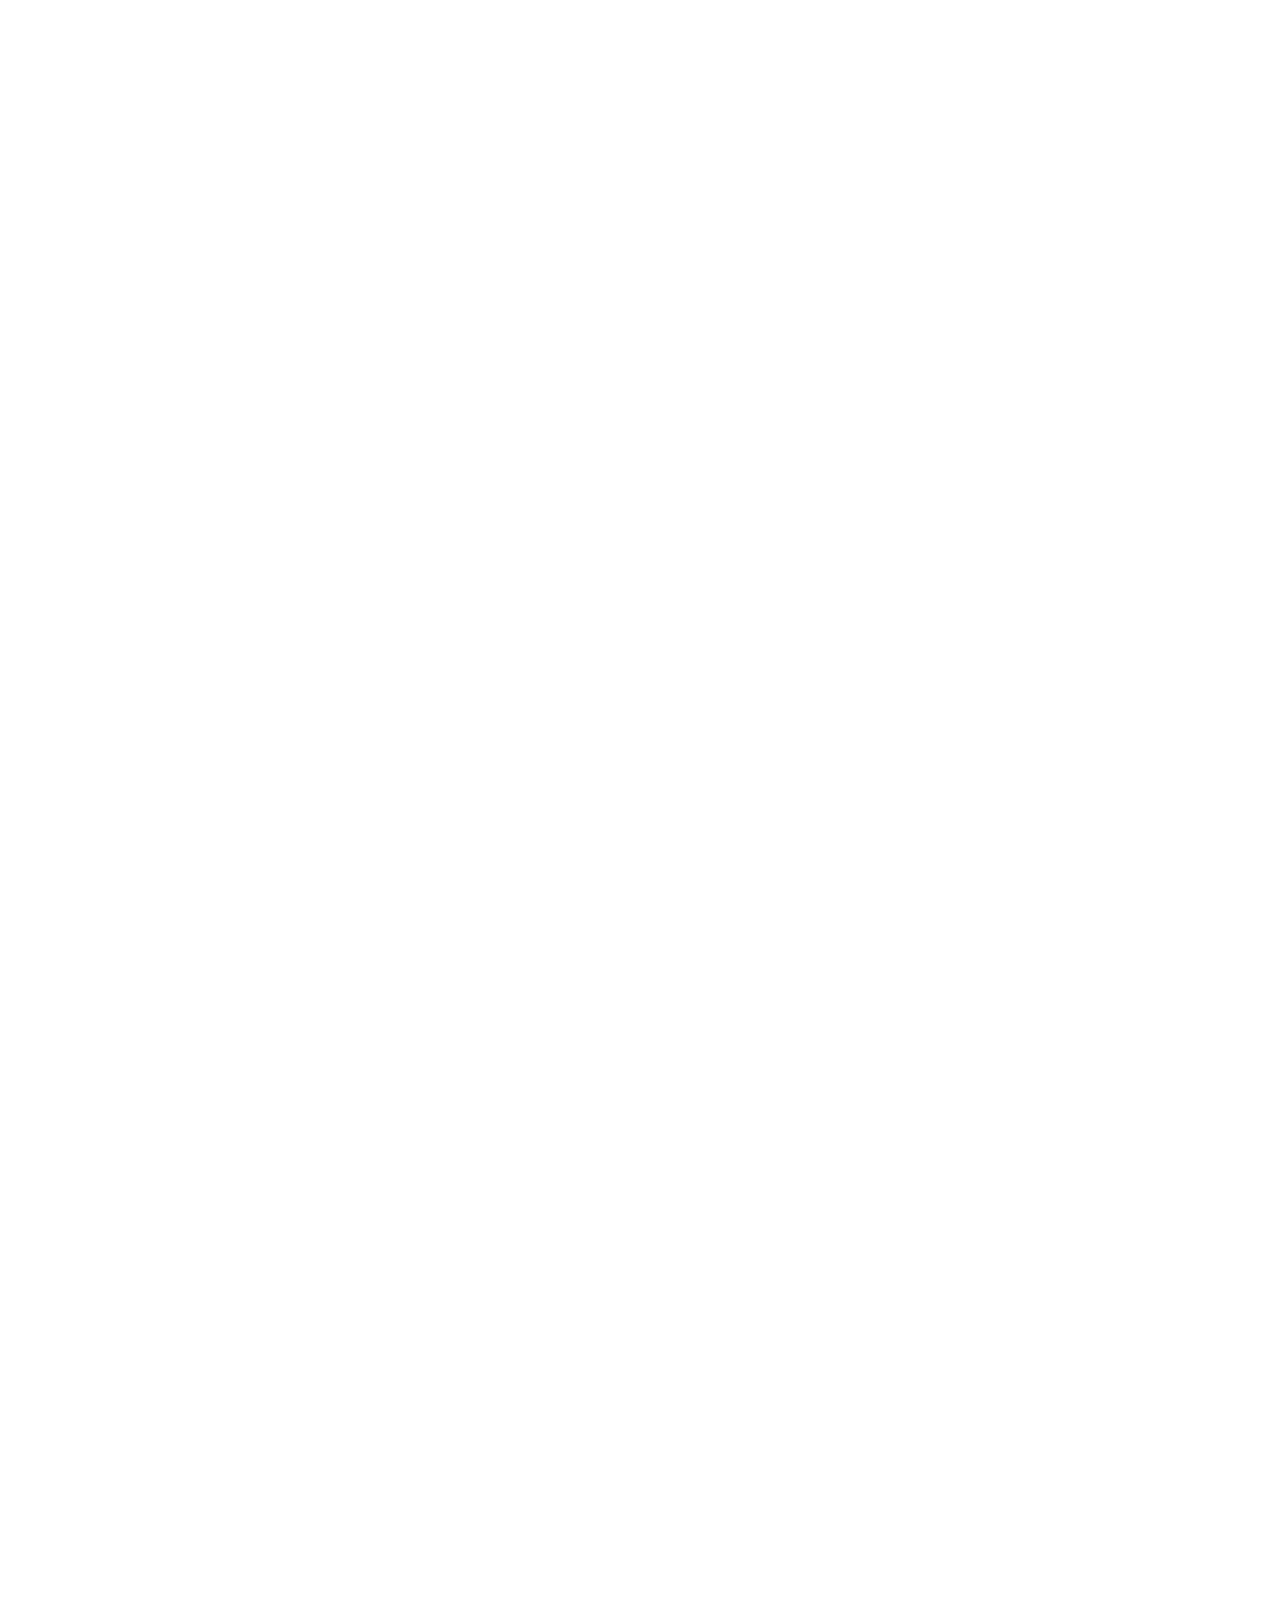
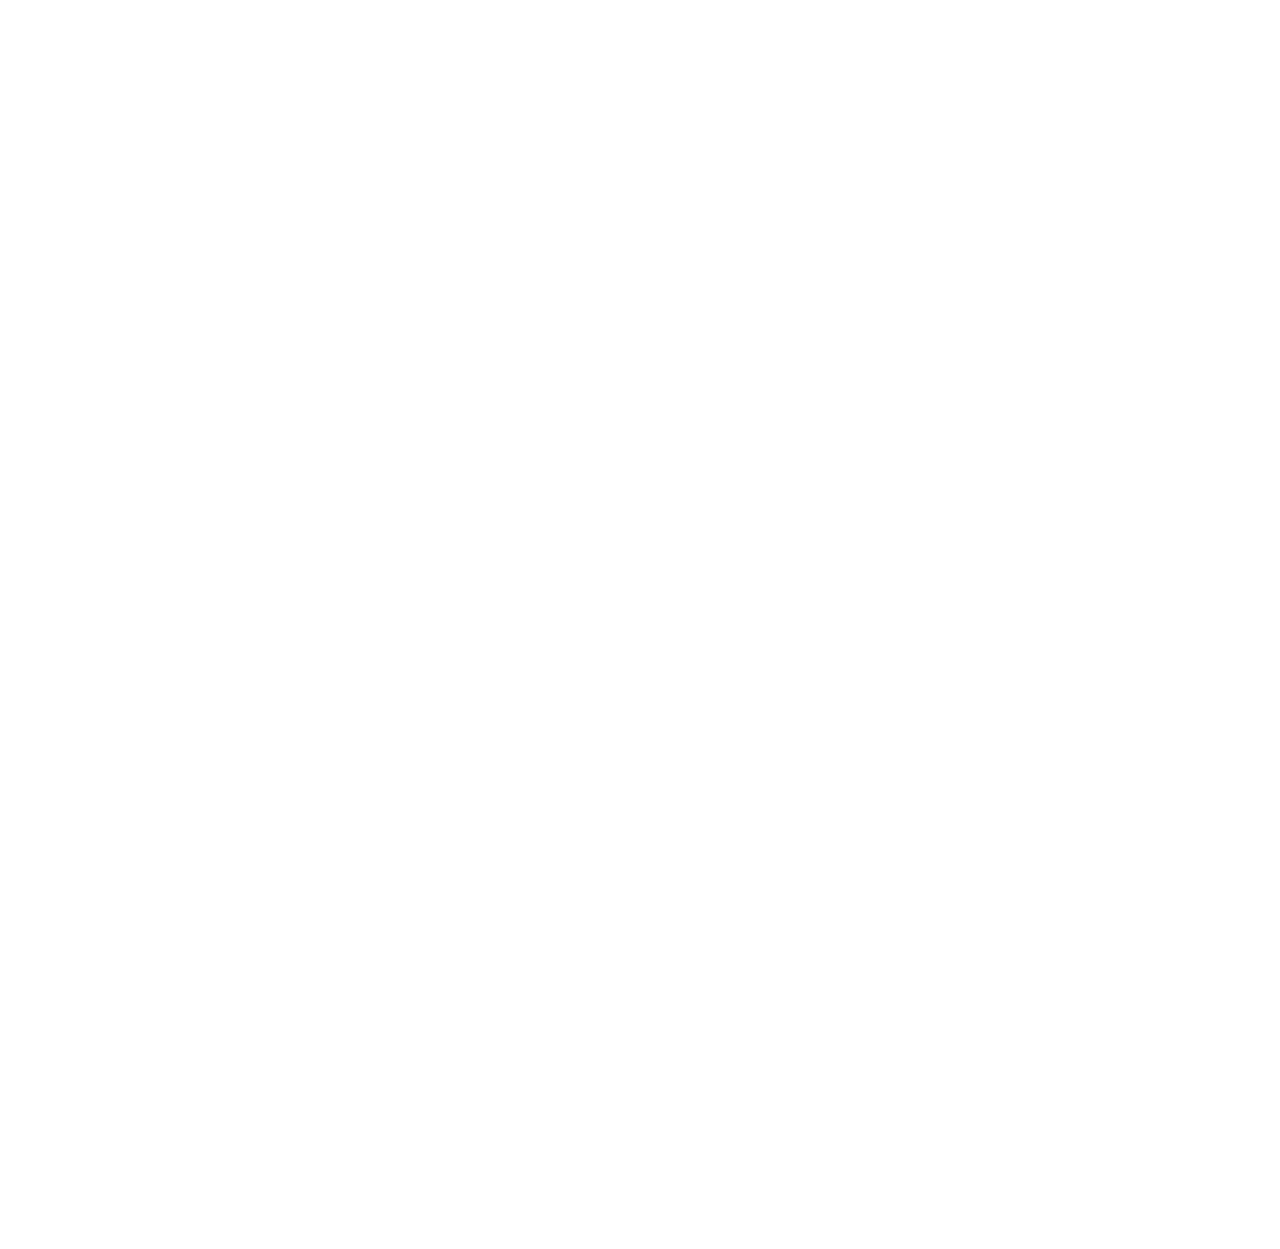
==== index.html @ 793ae1b0 "Blog update at 2015-06-14 16:19:20" ====
<!DOCTYPE HTML>
<!--
	CreatorX - a photography theme by Phantomus
	phantomus.com | @phantomus_host
-->
<html>
	<head>
		<meta charset="utf-8" />
		<meta http-equiv="X-UA-Compatible" content="IE=edge" />

		<title>ben ouyang photography</title>
		<meta name="description" content="" />

		<meta name="HandheldFriendly" content="True" />
		<meta name="viewport" content="width=device-width, initial-scale=1.0" />

		<link rel="shortcut icon" href="/favicon.ico">
		
		<!--[if lte IE 8]><script src="/assets/css/ie/html5shiv.js?v=308600d7fb"></script><![endif]-->
		<script src="/assets/js/jquery.min.js?v=308600d7fb"></script>
		<script src="/assets/js/jquery.mmenu.min.all.js?v=308600d7fb"></script>
		<script src="/assets/js/skel.min.js?v=308600d7fb"></script>
		<script src="/assets/js/init.js?v=308600d7fb"></script>
		<script src="/assets/js/jquery.js?v=308600d7fb" type="text/javascript"></script>
		<noscript>
			<link rel="stylesheet" href="/assets/css/skel.css?v=308600d7fb" />
			<link rel="stylesheet" href="/assets/css/style.css?v=308600d7fb" />
			<link rel="stylesheet" href="/assets/css/style-wide.css?v=308600d7fb" />
			<link rel="stylesheet" href="/assets/css/style-normal.css?v=308600d7fb" />
		</noscript>
		<!--[if lte IE 8]><link rel="stylesheet" href="/assets/css/ie/v8.css?v=308600d7fb" /><![endif]-->
		
		<link rel="canonical" href="http://localhost:2368/" />
    
    <meta property="og:site_name" content="ben ouyang photography" />
    <meta property="og:type" content="website" />
    <meta property="og:title" content="ben ouyang photography" />
    <meta property="og:url" content="http://localhost:2368/" />
    
    <meta name="twitter:card" content="summary" />
    <meta name="twitter:title" content="ben ouyang photography" />
    <meta name="twitter:url" content="http://localhost:2368/" />
    
    <script type="application/ld+json">
{
    "@context": "http://schema.org",
    "@type": "Website",
    "publisher": "ben ouyang photography",
    "url": "http://localhost:2368/"
}
    </script>

    <meta name="generator" content="Ghost 0.6" />
    <link rel="alternate" type="application/rss+xml" title="ben ouyang photography" href="http://localhost:2368/rss/" />
		<script>
    
    
			var disqusShortName = null;
			var gAccount = null; 
			if (gAccount) {
				var _gaq =[["_setAccount",gAccount],["_trackPageview"]];
				(function(d,t){var g=d.createElement(t),s=d.getElementsByTagName(t)[0];g.async=1;
				g.src=("https:"==location.protocol?"//ssl":"//www")+".google-analytics.com/ga.js";
				s.parentNode.insertBefore(g,s)}(document,"script"));
			}
		</script>
		
		<!-- progress bar code -->
		<script src="/assets/js/modernizr.js?v=308600d7fb" type="text/javascript"></script>
		<script>	
		$(document).ready(function() {
			var progressbar = $('#progressbar'),
				max = progressbar.attr('max'),
				time = (1000/max)*5,    
				value = progressbar.val();
 
			var loading = function() {
				value += 1;
				addValue = progressbar.val(value);
		 
				$('.progress-value').html(value + '%');
 
				if (value == max) {
					clearInterval(animate);                    
				}
			};
 
			var animate = setInterval(function() {
				loading();
			}, time);
		})
		</script>
		<!-- end progress bar code -->
	</head>
	<body>
	
		
<!-- Header -->
<header id="header">
	<h1 id="logo">ben ouyang photography</h1>

	<nav id="nav">
		<ul>
			<li><a href="/">Home</a></li>
<li><a href="/landscape/">Landscape</a></li>
<li><a href="/portrait/">Portrait</a></li>
<li><a href="/wedding/">Wedding</a></li>
<li><a href="/about/">About</a></li>
<li><a href="/contact/">Contact</a></li>		</ul>
	</nav>
	
	<nav id="nav-mobile">
		<a href="#mobile-menu" class="icon fa-bars"><span class="label">Menu</span></a>
	</nav>
		<nav id="mobile-menu">
			<ul>
				<li><a href="/">Home</a></li>
<li><a href="/landscape/">Landscape</a></li>
<li><a href="/portrait/">Portrait</a></li>
<li><a href="/wedding/">Wedding</a></li>
<li><a href="/about/">About</a></li>
<li><a href="/contact/">Contact</a></li>			</ul>
		</nav>
	</nav>
</header>

<section class="home-image main2 home-style fullscreen" style="background-image:url('/content/images/2015/06/IMG_4583.jpg')" data-url="/landscape/">
	<div class="content container small">
		<header>
			<h2>landscape</h2>
		</header>
	</div>
</section>
<section class="home-image main2 home-style fullscreen" style="background-image:url('/content/images/2015/06/150106-Shan-2.jpg')" data-url="/portrait/">
	<div class="content container small">
		<header>
			<h2>portrait</h2>
		</header>
	</div>
</section>
<section class="home-image main2 home-style fullscreen" style="background-image:url('/content/images/2015/06/IMG_6187.jpg')" data-url="/wedding/">
	<div class="content container small">
		<header>
			<h2>wedding</h2>
		</header>
	</div>
</section>

<footer id="footer">
	<!-- Icons -->


	<!-- Menu -->
	<ul class="menu">
		<li></li>
<li>&copy; <a href="http://localhost:2368">ben ouyang photography</a></li>
<li>Design: <a href="http://phantomus.com">Phantomus.com</a></li>	</ul>

</footer>
		
		<script src="/public/jquery.js?v=308600d7fb"></script>

		<script type="text/javascript" src="/assets/js/jquery.fitvids.js?v=308600d7fb"></script>
		
	</body>
</html>
---- assets/css/skel.css ----
/* Resets (http://meyerweb.com/eric/tools/css/reset/ | v2.0 | 20110126 | License: none (public domain)) */

	html,body,div,span,applet,object,iframe,h1,h2,h3,h4,h5,h6,p,blockquote,pre,a,abbr,acronym,address,big,cite,code,del,dfn,em,img,ins,kbd,q,s,samp,small,strike,strong,sub,sup,tt,var,b,u,i,center,dl,dt,dd,ol,ul,li,fieldset,form,label,legend,table,caption,tbody,tfoot,thead,tr,th,td,article,aside,canvas,details,embed,figure,figcaption,footer,header,hgroup,menu,nav,output,ruby,section,summary,time,mark,audio,video{margin:0;padding:0;border:0;font-size:100%;font:inherit;vertical-align:baseline;}article,aside,details,figcaption,figure,footer,header,hgroup,menu,nav,section{display:block;}body{line-height:1;}ol,ul{list-style:none;}blockquote,q{quotes:none;}blockquote:before,blockquote:after,q:before,q:after{content:'';content:none;}table{border-collapse:collapse;border-spacing:0;}body{-webkit-text-size-adjust:none}

/* Box Model */

	*, *:before, *:after {
		-moz-box-sizing: border-box;
		-webkit-box-sizing: border-box;
		box-sizing: border-box;
	}

/* Container */

	body {
		/* min-width: (containers) */
		min-width: 1200px;
	}

	.container {
		margin-left: auto;
		margin-right: auto;
		
		/* width: (containers) */
		width: 1200px;
	}

	/* Modifiers */
	
		.container.small {
			/* width: (containers) * 0.75; */
			width: 900px;
		}

		.container.large {
			width: 100%;

			/* max-width: (containers) * 1.25; */
			max-width: 1500px;

			/* min-width: (containers); */
			min-width: 1200px;
		}

/* Grid */

	.\31 2u { width: 100% }
	.\31 1u { width: 91.6666666667% }
	.\31 0u { width: 83.3333333333% }
	.\39 u { width: 75% }
	.\38 u { width: 66.6666666667% }
	.\37 u { width: 58.3333333333% }
	.\36 u { width: 50% }
	.\35 u { width: 41.6666666667% }
	.\34 u { width: 33.3333333333% }
	.\33 u { width: 25% }
	.\32 u { width: 16.6666666667% }
	.\31 u { width: 8.3333333333% }
	.\-11u { margin-left: 91.6666666667% }
	.\-10u { margin-left: 83.3333333333% }
	.\-9u { margin-left: 75% }
	.\-8u { margin-left: 66.6666666667% }
	.\-7u { margin-left: 58.3333333333% }
	.\-6u { margin-left: 50% }
	.\-5u { margin-left: 41.6666666667% }
	.\-4u { margin-left: 33.3333333333% }
	.\-3u { margin-left: 25% }
	.\-2u { margin-left: 16.6666666667% }
	.\-1u { margin-left: 8.3333333333% }

	/* Rows */

		.row > * {
			float: left;
		}

		.row:after {
			content: '';
			display: block;
			clear: both;
			height: 0;
		}

		.row:first-child > * {
			padding-top: 0 !important;
		}

		.row.uniform > * > :first-child {
			margin-top: 0;
		}

		.row.uniform > * > :last-child {
			margin-bottom: 0;
		}

		/* Normal */

			.row > * {
				/* padding-left: (gutters) */
				padding-left: 40px;
			}

			.row + .row > * {
				/* padding: (gutters) 0 0 (gutters) */
				padding: 40px 0 0 40px;
			}

			.row {
				/* margin-left: -(gutters) */
				margin-left: -40px;
			}

			.row + .row.uniform > * {
				/* padding: (gutters.vertical) 0 0 (gutters.vertical) */
				padding: 40px 0 0 40px;
			}

		/* Flush */

			.row.flush > * {
				padding-left: 0;
			}

			.row + .row.flush > * {
				padding: 0;
			}

			.row.flush {
				margin-left: 0;
			}

			.row + .row.uniform.flush > * {
				padding: 0;
			}

		/* Quarter */

			.row.quarter > * {
				/* padding-left: (gutters * 0.25) */
				padding-left: 10px;
			}

			.row + .row.quarter > * {
				/* padding: (gutters * 0.25) 0 0 (gutters * 0.25) */
				padding: 10px 0 0 10px;
			}

			.row.quarter {
				/* margin-left: -(gutters * 0.25) */
				margin-left: -10px;
			}

			.row + .row.uniform.quarter > * {
				/* padding: (gutters.vertical * 0.25) 0 0 (gutters.vertical * 0.25) */
				padding: 10px 0 0 10px;
			}

		/* Half */

			.row.half > * {
				/* padding-left: (gutters * 0.5) */
				padding-left: 20px;
			}

			.row + .row.half > * {
				/* padding: (gutters * 0.5) 0 0 (gutters * 0.5) */
				padding: 20px 0 0 20px;
			}

			.row.half {
				/* margin-left: -(gutters * 0.5) */
				margin-left: -20px;
			}

			.row + .row.uniform.half > * {
				/* padding: (gutters.vertical * 0.5) 0 0 (gutters.vertical * 0.5) */
				padding: 20px 0 0 20px;
			}

		/* One and (a) Half */

			.row.oneandhalf > * {
				/* padding-left: (gutters * 1.5) */
				padding-left: 60px;
			}

			.row + .row.oneandhalf > * {
				/* padding: (gutters * 1.5) 0 0 (gutters * 1.5) */
				padding: 60px 0 0 60px;
			}

			.row.oneandhalf {
				/* margin-left: -(gutters * 1.5) */
				margin-left: -60px;
			}

			.row + .row.uniform.oneandhalf > * {
				/* padding: (gutters.vertical * 1.5) 0 0 (gutters.vertical * 1.5) */
				padding: 60px 0 0 60px;
			}

		/* Double */

			.row.double > * {
				/* padding-left: (gutters * 2) */
				padding-left: 80px;
			}

			.row + .row.double > * {
				/* padding: (gutters * 2) 0 0 (gutters * 2) */
				padding: 80px 0 0 80px;
			}

			.row.double {
				/* margin-left: -(gutters * 2) */
				margin-left: -80px;
			}
			
			.row + .row.uniform.double > * {
				/* padding: (gutters.vertical * 2) 0 0 (gutters.vertical * 2) */
				padding: 80px 0 0 80px;
			}
---- assets/css/style.css ----
@charset 'UTF-8';
@import url('http://fonts.googleapis.com/css?family=Source+Sans+Pro:300,600,900');
@import url('font-awesome.min.css');

/*
	CreatorX - a photography theme by Phantomus
	phantomus.com | @phantomus_host
*/


/* jquery mmenu styles */
.mm-menu.mm-horizontal>.mm-panel{-webkit-transition:-webkit-transform .4s ease;transition:transform .4s ease}.mm-menu .mm-hidden{display:none}.mm-wrapper{overflow-x:hidden;position:relative}.mm-menu,.mm-menu>.mm-panel{width:100%;height:100%;position:absolute;left:0;top:0;z-index:0}.mm-menu{display:block;overflow:hidden;padding:0}.mm-menu>.mm-panel{background:inherit;-webkit-overflow-scrolling:touch;overflow:scroll;overflow-x:hidden;overflow-y:auto;box-sizing:border-box;padding:20px;-webkit-transform:translate(100%,0);-moz-transform:translate(100%,0);-ms-transform:translate(100%,0);-o-transform:translate(100%,0);transform:translate(100%,0)}.mm-menu>.mm-panel.mm-opened{-webkit-transform:translate(0%,0);-moz-transform:translate(0%,0);-ms-transform:translate(0%,0);-o-transform:translate(0%,0);transform:translate(0%,0)}.mm-menu>.mm-panel.mm-subopened{-webkit-transform:translate(-30%,0);-moz-transform:translate(-30%,0);-ms-transform:translate(-30%,0);-o-transform:translate(-30%,0);transform:translate(-30%,0)}.mm-menu>.mm-panel.mm-highest{z-index:1}.mm-menu .mm-list{padding:20px 0}.mm-menu>.mm-list{padding-bottom:0}.mm-menu>.mm-list:after{content:'';display:block;height:40px}.mm-panel>.mm-list{margin-left:-20px;margin-right:-20px}.mm-panel>.mm-list:first-child{padding-top:0}.mm-list,.mm-list>li{list-style:none;display:block;padding:0;margin:0}.mm-list{font:inherit;font-size:14px}.mm-list a,.mm-list a:hover{text-decoration:none}.mm-list>li{position:relative}.mm-list>li>a,.mm-list>li>span{text-overflow:ellipsis;white-space:nowrap;overflow:hidden;color:inherit;line-height:20px;display:block;padding:10px 10px 10px 20px;margin:0}.mm-list>li:not(.mm-subtitle):not(.mm-label):not(.mm-search):not(.mm-noresults):after{content:'';border-bottom-width:1px;border-bottom-style:solid;display:block;bottom:0;width:auto;margin-left:20px;position:relative;left:auto}.mm-list a.mm-subopen{background:rgba(3,2,1,0);width:40px;height:100%;padding:0;position:absolute;right:0;top:0;z-index:2}.mm-list a.mm-subopen:before{content:'';border-left-width:1px;border-left-style:solid;display:block;height:100%;position:absolute;left:0;top:0}.mm-list a.mm-subopen.mm-fullsubopen{width:100%}.mm-list a.mm-subopen.mm-fullsubopen:before{border-left:none}.mm-list a.mm-subopen+a,.mm-list a.mm-subopen+span{padding-right:5px;margin-right:40px}.mm-list>li.mm-selected>a.mm-subopen{background:0 0}.mm-list>li.mm-selected>a.mm-fullsubopen+a,.mm-list>li.mm-selected>a.mm-fullsubopen+span{padding-right:45px;margin-right:0}.mm-list a.mm-subclose{text-indent:20px;padding-top:30px;margin-top:-20px}.mm-list>li.mm-label{text-overflow:ellipsis;white-space:nowrap;overflow:hidden;font-size:10px;text-transform:uppercase;text-indent:20px;line-height:25px;padding-right:5px}.mm-list>li.mm-spacer{padding-top:40px}.mm-list>li.mm-spacer.mm-label{padding-top:25px}.mm-list a.mm-subclose:before,.mm-list a.mm-subopen:after{content:'';border:2px solid transparent;display:inline-block;width:7px;height:7px;-webkit-transform:rotate(-45deg);-moz-transform:rotate(-45deg);-ms-transform:rotate(-45deg);-o-transform:rotate(-45deg);transform:rotate(-45deg);margin-bottom:-5px;position:absolute;bottom:50%}.mm-list a.mm-subopen:after{border-top:none;border-left:none;right:18px}.mm-list a.mm-subclose:before{border-right:none;border-bottom:none;margin-bottom:-15px;left:22px}.mm-menu.mm-vertical .mm-list .mm-panel{display:none;padding:10px 0 10px 10px}.mm-menu.mm-vertical .mm-list .mm-panel li:last-child:after{border-color:transparent}.mm-menu.mm-vertical .mm-list li.mm-opened>.mm-panel{display:block}.mm-menu.mm-vertical .mm-list>li>a.mm-subopen{height:40px}.mm-menu.mm-vertical .mm-list>li>a.mm-subopen:after{top:16px;bottom:auto}.mm-menu.mm-vertical .mm-list>li.mm-opened>a.mm-subopen:after{-webkit-transform:rotate(45deg);-moz-transform:rotate(45deg);-ms-transform:rotate(45deg);-o-transform:rotate(45deg);transform:rotate(45deg)}.mm-menu.mm-vertical .mm-list>li.mm-label>a.mm-subopen{height:25px}html.mm-opened .mm-page{box-shadow:0 0 20px rgba(0,0,0,.5)}.mm-menu{background:#333;color:rgba(255,255,255,.6)}.mm-menu .mm-list>li:after{border-color:rgba(0,0,0,.15)}.mm-menu .mm-list>li>a.mm-subclose{background:rgba(0,0,0,.1);color:rgba(255,255,255,.3)}.mm-menu .mm-list>li>a.mm-subclose:before,.mm-menu .mm-list>li>a.mm-subopen:after{border-color:rgba(255,255,255,.3)}.mm-menu .mm-list>li>a.mm-subopen:before{border-color:rgba(0,0,0,.15)}.mm-menu .mm-list>li.mm-selected>a:not(.mm-subopen),.mm-menu .mm-list>li.mm-selected>span{background:rgba(0,0,0,.1)}.mm-menu .mm-list>li.mm-label,.mm-menu.mm-vertical .mm-list li.mm-opened>a.mm-subopen,.mm-menu.mm-vertical .mm-list li.mm-opened>ul{background:rgba(255,255,255,.05)}.mm-page{box-sizing:border-box;position:relative}.mm-slideout{-webkit-transition:-webkit-transform .4s ease;-ms-transition:-ms-transform .4s ease;transition:transform .4s ease}html.mm-opened{overflow:hidden;position:relative}html.mm-opened body{overflow:hidden}html.mm-background .mm-page{background:inherit}#mm-blocker{background:rgba(3,2,1,0);display:none;width:100%;height:100%;position:fixed;top:0;left:0;z-index:999999}html.mm-blocking #mm-blocker,html.mm-opened #mm-blocker{display:block}.mm-menu.mm-offcanvas{display:none;position:fixed}.mm-menu.mm-current{display:block}.mm-menu{width:80%;min-width:140px;max-width:440px}html.mm-opening .mm-slideout{-webkit-transform:translate(80%,0);-moz-transform:translate(80%,0);-ms-transform:translate(80%,0);-o-transform:translate(80%,0);transform:translate(80%,0)}@media all and (max-width:175px){html.mm-opening .mm-slideout{-webkit-transform:translate(140px,0);-moz-transform:translate(140px,0);-ms-transform:translate(140px,0);-o-transform:translate(140px,0);transform:translate(140px,0)}}@media all and (min-width:550px){html.mm-opening .mm-slideout{-webkit-transform:translate(440px,0);-moz-transform:translate(440px,0);-ms-transform:translate(440px,0);-o-transform:translate(440px,0);transform:translate(440px,0)}}.mm-buttonbar{border:1px solid transparent;border-radius:5px;text-align:center;line-height:20px;overflow:hidden;display:block;padding:0;margin:0;position:relative}.mm-buttonbar:after{content:'';display:block;clear:both}.mm-buttonbar>*{border-left:1px solid transparent;box-sizing:border-box;display:block;width:100%;height:100%;float:left;text-overflow:ellipsis;white-space:nowrap;overflow:hidden}.mm-buttonbar>a{text-decoration:none}.mm-buttonbar>input{position:absolute;left:-1000px;top:-1000px}.mm-buttonbar>input:checked+label{border-color:transparent!important}.mm-buttonbar>:first-child,.mm-buttonbar>input:first-child+*{border-left:none}.mm-buttonbar.mm-buttonbar-2>*{width:50%}.mm-buttonbar.mm-buttonbar-3>*{width:33.33%}.mm-buttonbar.mm-buttonbar-4>*{width:25%}.mm-buttonbar.mm-buttonbar-5>*{width:20%}.mm-header .mm-buttonbar{margin-top:20px;margin-left:-30px;margin-right:-30px}.mm-footer .mm-buttonbar{border:none;border-radius:none;line-height:40px;margin:-10px -10px 0 -20px}.mm-footer .mm-buttonbar>*{border-left:none}.mm-list>li>.mm-buttonbar{margin:10px 20px}.mm-menu .mm-buttonbar{border-color:rgba(255,255,255,.6);background:#333}.mm-menu .mm-buttonbar>*{border-color:rgba(255,255,255,.6)}.mm-menu .mm-buttonbar>input:checked+label{background:rgba(255,255,255,.6);color:#333}em.mm-counter{font:inherit;font-size:14px;font-style:normal;text-indent:0;line-height:20px;display:block;margin-top:-10px;position:absolute;right:40px;top:50%}em.mm-counter+a.mm-subopen{padding-left:40px}em.mm-counter+a.mm-subopen+a,em.mm-counter+a.mm-subopen+span{margin-right:80px}em.mm-counter+a.mm-fullsubopen{padding-left:0}.mm-vertical em.mm-counter{top:12px;margin-top:0}.mm-nosubresults>em.mm-counter{display:none}.mm-menu em.mm-counter{color:rgba(255,255,255,.3)}html.mm-opened.mm-dragging #mm-blocker,html.mm-opened.mm-dragging .mm-fixed-bottom,html.mm-opened.mm-dragging .mm-fixed-top,html.mm-opened.mm-dragging .mm-menu,html.mm-opened.mm-dragging .mm-page{-webkit-transition-duration:0s;-moz-transition-duration:0s;-ms-transition-duration:0s;-o-transition-duration:0s;transition-duration:0s}.mm-footer{background:inherit;border-top:1px solid transparent;text-align:center;line-height:20px;box-sizing:border-box;width:100%;height:40px;padding:10px 10px 0 20px;position:absolute;z-index:2;bottom:0;left:0}.mm-menu.mm-hasfooter>.mm-panel:after{height:80px}.mm-menu .mm-footer{border-color:rgba(0,0,0,.15);color:rgba(255,255,255,.3)}.mm-header{background:inherit;border-bottom:1px solid transparent;text-align:center;line-height:20px;box-sizing:border-box;width:100%;height:60px;padding:0 50px;position:absolute;z-index:2;top:0;left:0}.mm-header .mm-close,.mm-header .mm-next,.mm-header .mm-prev,.mm-header .mm-title{padding-top:30px}.mm-header .mm-title{text-overflow:ellipsis;white-space:nowrap;overflow:hidden;display:inline-block;width:100%;position:relative}.mm-header .mm-close,.mm-header .mm-next,.mm-header .mm-prev{text-decoration:none;display:block;box-sizing:border-box;min-width:10px;height:100%;position:absolute;top:0;z-index:1}.mm-header .mm-prev{padding-left:20px;padding-right:10px;left:0}.mm-header .mm-close,.mm-header .mm-next{padding-left:10px;padding-right:20px;right:0}.mm-header [href].mm-next:after,.mm-header [href].mm-prev:before{content:'';border:2px solid transparent;display:inline-block;width:7px;height:7px;-webkit-transform:rotate(-45deg);-moz-transform:rotate(-45deg);-ms-transform:rotate(-45deg);-o-transform:rotate(-45deg);transform:rotate(-45deg)}.mm-header [href].mm-prev:before{border-right:none;border-bottom:none;margin-left:2px;margin-right:5px}.mm-header [href].mm-close:after,.mm-header [href].mm-next:after{margin-left:5px;margin-right:-2px}.mm-header [href].mm-next:after{border-top:none;border-left:none}.mm-header [href].mm-close:after{content:'x'}.mm-menu.mm-hassearch .mm-header{height:50px;top:50px}.mm-menu.mm-hassearch .mm-header .mm-close,.mm-menu.mm-hassearch .mm-header .mm-next,.mm-menu.mm-hassearch .mm-header .mm-prev,.mm-menu.mm-hassearch .mm-header .mm-title{padding-top:20px}.mm-menu.mm-hasheader li.mm-subtitle{display:none}.mm-menu.mm-hasheader>.mm-panel{padding-top:80px}.mm-menu.mm-hasheader>.mm-panel.mm-list{padding-top:60px}.mm-menu.mm-hasheader>.mm-panel>.mm-list:first-child{margin-top:-20px}.mm-menu.mm-hasheader.mm-hassearch>.mm-panel{padding-top:120px}.mm-menu.mm-hasheader.mm-hassearch>.mm-panel.mm-list{padding-top:100px}.mm-menu .mm-header{border-color:rgba(0,0,0,.15);color:rgba(255,255,255,.3)}.mm-menu .mm-header .mm-close:after,.mm-menu .mm-header .mm-next:after,.mm-menu .mm-header .mm-prev:before{border-color:rgba(255,255,255,.3)}.mm-list li.mm-label>span{text-overflow:ellipsis;white-space:nowrap;overflow:hidden;padding:0;line-height:25px}.mm-list li.mm-label.mm-opened a.mm-subopen:after{-webkit-transform:rotate(45deg);-moz-transform:rotate(45deg);-ms-transform:rotate(45deg);-o-transform:rotate(45deg);transform:rotate(45deg)}.mm-list li.mm-collapsed:not(.mm-uncollapsed){display:none}.mm-menu.mm-vertical .mm-list>li.mm-label>a.mm-subopen:after{top:8.5px}.mm-menu .mm-list li.mm-label>div>div{background:rgba(255,255,255,.05)}.mm-search,.mm-search input{box-sizing:border-box}.mm-list>li.mm-search{padding:10px;margin-top:-20px}.mm-list>li.mm-subtitle+li.mm-search{margin-top:0}div.mm-panel>div.mm-search{padding:0 0 10px}.mm-menu.mm-hasheader .mm-list>li.mm-search{margin-top:0}.mm-menu>.mm-search{background:inherit;width:100%;position:absolute;top:0;left:0;z-index:2}.mm-search{padding:10px}.mm-search input{border:none;border-radius:30px;font:inherit;font-size:14px;line-height:30px;outline:0;display:block;width:100%;height:30px;margin:0;padding:0 10px}.mm-search input::-ms-clear{display:none}.mm-menu .mm-noresultsmsg{text-align:center;font-size:21px;display:none;padding:60px 0}.mm-menu .mm-noresultsmsg:after{border:none!important}.mm-noresults .mm-noresultsmsg{display:block}.mm-menu li.mm-nosubresults>a.mm-subopen{display:none}.mm-menu li.mm-nosubresults>a.mm-subopen+a,.mm-menu li.mm-nosubresults>a.mm-subopen+span{padding-right:10px}.mm-menu.mm-hassearch>.mm-panel{padding-top:70px}.mm-menu.mm-hassearch>.mm-panel>.mm-list:first-child{margin-top:-20px}.mm-menu.mm-hasheader>.mm-panel>div.mm-search:first-child{margin-top:-10px}.mm-menu.mm-hasheader>.mm-panel>div.mm-search:first-child+.mm-list{padding-top:0}.mm-menu .mm-search input{background:rgba(255,255,255,.3);color:rgba(255,255,255,.6)}.mm-menu .mm-noresultsmsg{color:rgba(255,255,255,.3)}input.mm-check,input.mm-toggle{position:absolute;left:-10000px}label.mm-check,label.mm-toggle{margin:0;position:absolute;bottom:50%;z-index:2}label.mm-check:before,label.mm-toggle:before{content:'';display:block}label.mm-toggle{border-radius:30px;width:50px;height:30px;margin-bottom:-15px}label.mm-toggle:before{border-radius:30px;width:28px;height:28px;margin:1px}input.mm-toggle:checked~label.mm-toggle:before{float:right}label.mm-check{width:30px;height:30px;margin-bottom:-15px}label.mm-check:before{border-left:3px solid;border-bottom:3px solid;width:40%;height:20%;margin:25% 0 0 20%;opacity:.1;-webkit-transform:rotate(-45deg);-moz-transform:rotate(-45deg);-ms-transform:rotate(-45deg);-o-transform:rotate(-45deg);transform:rotate(-45deg)}input.mm-check:checked~label.mm-check:before{opacity:1}.mm-menu.mm-vertical .mm-list>li label.mm-check,.mm-menu.mm-vertical .mm-list>li label.mm-toggle{bottom:auto;margin-bottom:0;top:5px}label.mm-check,label.mm-toggle{right:20px}label.mm-toggle+a,label.mm-toggle+span{margin-right:70px}label.mm-check+a,label.mm-check+span{margin-right:50px}a.mm-subopen+label.mm-check,a.mm-subopen+label.mm-toggle{right:50px}a.mm-subopen+label.mm-toggle+a,a.mm-subopen+label.mm-toggle+span{margin-right:100px}a.mm-subopen+label.mm-check+a,a.mm-subopen+label.mm-check+span{margin-right:80px}em.mm-counter+a.mm-subopen+label.mm-check,em.mm-counter+a.mm-subopen+label.mm-toggle{right:90px}em.mm-counter+a.mm-subopen+label.mm-toggle+a,em.mm-counter+a.mm-subopen+label.mm-toggle+span{margin-right:140px}em.mm-counter+a.mm-subopen+label.mm-check+a,em.mm-counter+a.mm-subopen+label.mm-check+span{margin-right:120px}.mm-menu label.mm-toggle{background:rgba(0,0,0,.15)}.mm-menu label.mm-toggle:before{background:#333}.mm-menu input.mm-toggle:checked~label.mm-toggle{background:#4bd963}.mm-menu label.mm-check:before{border-color:rgba(255,255,255,.6)}html.mm-slide .mm-menu{-webkit-transition:-webkit-transform .4s ease;transition:transform .4s ease}html.mm-slide.mm-opened .mm-menu{-webkit-transform:translateX(-30%);-moz-transform:translateX(-30%);-ms-transform:translateX(-30%);-o-transform:translateX(-30%);transform:translateX(-30%)}html.mm-slide.mm-opening .mm-menu{-webkit-transform:translateX(0%);-moz-transform:translateX(0%);-ms-transform:translateX(0%);-o-transform:translateX(0%);transform:translateX(0%)}html.mm-slide.mm-right.mm-opened .mm-menu{-webkit-transform:translateX(30%);-moz-transform:translateX(30%);-ms-transform:translateX(30%);-o-transform:translateX(30%);transform:translateX(30%)}html.mm-slide.mm-right.mm-opening .mm-menu{-webkit-transform:translateX(0%);-moz-transform:translateX(0%);-ms-transform:translateX(0%);-o-transform:translateX(0%);transform:translateX(0%)}html.mm-slide.mm-top.mm-opened .mm-menu{-webkit-transform:translateY(-30%);-moz-transform:translateY(-30%);-ms-transform:translateY(-30%);-o-transform:translateY(-30%);transform:translateY(-30%)}html.mm-slide.mm-top.mm-opening .mm-menu{-webkit-transform:translateY(0%);-moz-transform:translateY(0%);-ms-transform:translateY(0%);-o-transform:translateY(0%);transform:translateY(0%)}html.mm-slide.mm-bottom.mm-opened .mm-menu{-webkit-transform:translateY(30%);-moz-transform:translateY(30%);-ms-transform:translateY(30%);-o-transform:translateY(30%);transform:translateY(30%)}html.mm-slide.mm-bottom.mm-opening .mm-menu{-webkit-transform:translateY(0%);-moz-transform:translateY(0%);-ms-transform:translateY(0%);-o-transform:translateY(0%);transform:translateY(0%)}html.mm-zoom-menu .mm-menu{-webkit-transition:-webkit-transform .4s ease;transition:transform .4s ease}html.mm-zoom-menu.mm-opened .mm-menu{-webkit-transform:scale(0.7,.7) translateX(-30%);-moz-transform:scale(0.7,.7) translateX(-30%);-ms-transform:scale(0.7,.7) translateX(-30%);-o-transform:scale(0.7,.7) translateX(-30%);transform:scale(0.7,.7) translateX(-30%);-webkit-transform-origin:left center;-moz-transform-origin:left center;-ms-transform-origin:left center;-o-transform-origin:left center;transform-origin:left center}html.mm-zoom-menu.mm-opening .mm-menu{-webkit-transform:scale(1,1) translateX(0%);-moz-transform:scale(1,1) translateX(0%);-ms-transform:scale(1,1) translateX(0%);-o-transform:scale(1,1) translateX(0%);transform:scale(1,1) translateX(0%)}html.mm-zoom-menu.mm-right.mm-opened .mm-menu{-webkit-transform:scale(0.7,.7) translateX(30%);-moz-transform:scale(0.7,.7) translateX(30%);-ms-transform:scale(0.7,.7) translateX(30%);-o-transform:scale(0.7,.7) translateX(30%);transform:scale(0.7,.7) translateX(30%);-webkit-transform-origin:right center;-moz-transform-origin:right center;-ms-transform-origin:right center;-o-transform-origin:right center;transform-origin:right center}html.mm-zoom-menu.mm-right.mm-opening .mm-menu{-webkit-transform:scale(1,1) translateX(0%);-moz-transform:scale(1,1) translateX(0%);-ms-transform:scale(1,1) translateX(0%);-o-transform:scale(1,1) translateX(0%);transform:scale(1,1) translateX(0%)}html.mm-zoom-menu.mm-top.mm-opened .mm-menu{-webkit-transform:scale(0.7,.7) translateY(-30%);-moz-transform:scale(0.7,.7) translateY(-30%);-ms-transform:scale(0.7,.7) translateY(-30%);-o-transform:scale(0.7,.7) translateY(-30%);transform:scale(0.7,.7) translateY(-30%);-webkit-transform-origin:center top;-moz-transform-origin:center top;-ms-transform-origin:center top;-o-transform-origin:center top;transform-origin:center top}html.mm-zoom-menu.mm-top.mm-opening .mm-menu{-webkit-transform:scale(1,1) translateY(0%);-moz-transform:scale(1,1) translateY(0%);-ms-transform:scale(1,1) translateY(0%);-o-transform:scale(1,1) translateY(0%);transform:scale(1,1) translateY(0%)}html.mm-zoom-menu.mm-bottom.mm-opened .mm-menu{-webkit-transform:scale(0.7,.7) translateY(30%);-moz-transform:scale(0.7,.7) translateY(30%);-ms-transform:scale(0.7,.7) translateY(30%);-o-transform:scale(0.7,.7) translateY(30%);transform:scale(0.7,.7) translateY(30%);-webkit-transform-origin:center bottom;-moz-transform-origin:center bottom;-ms-transform-origin:center bottom;-o-transform-origin:center bottom;transform-origin:center bottom}html.mm-zoom-menu.mm-bottom.mm-opening .mm-menu{-webkit-transform:scale(1,1) translateY(0%);-moz-transform:scale(1,1) translateY(0%);-ms-transform:scale(1,1) translateY(0%);-o-transform:scale(1,1) translateY(0%);transform:scale(1,1) translateY(0%)}html.mm-zoom-panels .mm-menu.mm-horizontal>.mm-panel{-webkit-transform:scale(1.5,1.5) translateX(100%);-moz-transform:scale(1.5,1.5) translateX(100%);-ms-transform:scale(1.5,1.5) translateX(100%);-o-transform:scale(1.5,1.5) translateX(100%);transform:scale(1.5,1.5) translateX(100%);-webkit-transform-origin:left center;-moz-transform-origin:left center;-ms-transform-origin:left center;-o-transform-origin:left center;transform-origin:left center;-webkit-transition-property:-webkit-transform,left;transition-property:transform,left}html.mm-zoom-panels .mm-menu.mm-horizontal>.mm-panel.mm-opened{-webkit-transform:scale(1,1) translateX(0%);-moz-transform:scale(1,1) translateX(0%);-ms-transform:scale(1,1) translateX(0%);-o-transform:scale(1,1) translateX(0%);transform:scale(1,1) translateX(0%)}html.mm-zoom-panels .mm-menu.mm-horizontal>.mm-panel.mm-opened.mm-subopened{-webkit-transform:scale(0.7,.7) translateX(-30%);-moz-transform:scale(0.7,.7) translateX(-30%);-ms-transform:scale(0.7,.7) translateX(-30%);-o-transform:scale(0.7,.7) translateX(-30%);transform:scale(0.7,.7) translateX(-30%)}.mm-menu.mm-fullscreen{width:100%;min-width:140px;max-width:10000px}html.mm-opening.mm-fullscreen .mm-slideout{-webkit-transform:translate(100%,0);-moz-transform:translate(100%,0);-ms-transform:translate(100%,0);-o-transform:translate(100%,0);transform:translate(100%,0)}@media all and (max-width:140px){html.mm-opening.mm-fullscreen .mm-slideout{-webkit-transform:translate(140px,0);-moz-transform:translate(140px,0);-ms-transform:translate(140px,0);-o-transform:translate(140px,0);transform:translate(140px,0)}}@media all and (min-width:10000px){html.mm-opening.mm-fullscreen .mm-slideout{-webkit-transform:translate(10000px,0);-moz-transform:translate(10000px,0);-ms-transform:translate(10000px,0);-o-transform:translate(10000px,0);transform:translate(10000px,0)}}html.mm-right.mm-opening.mm-fullscreen .mm-slideout{-webkit-transform:translate(-100%,0);-moz-transform:translate(-100%,0);-ms-transform:translate(-100%,0);-o-transform:translate(-100%,0);transform:translate(-100%,0)}@media all and (max-width:140px){html.mm-right.mm-opening.mm-fullscreen .mm-slideout{-webkit-transform:translate(-140px,0);-moz-transform:translate(-140px,0);-ms-transform:translate(-140px,0);-o-transform:translate(-140px,0);transform:translate(-140px,0)}}@media all and (min-width:10000px){html.mm-right.mm-opening.mm-fullscreen .mm-slideout{-webkit-transform:translate(-10000px,0);-moz-transform:translate(-10000px,0);-ms-transform:translate(-10000px,0);-o-transform:translate(-10000px,0);transform:translate(-10000px,0)}}.mm-menu.mm-front.mm-fullscreen.mm-bottom,.mm-menu.mm-front.mm-fullscreen.mm-top{height:100%;min-height:140px;max-height:10000px}html.mm-opened.mm-fullscreen .mm-page{box-shadow:none!important}.mm-menu.mm-bottom,.mm-menu.mm-top{width:100%;min-width:100%;max-width:100%}.mm-menu.mm-right{left:auto;right:0}.mm-menu.mm-bottom{top:auto;bottom:0}html.mm-right.mm-opening .mm-slideout{-webkit-transform:translate(-80%,0);-moz-transform:translate(-80%,0);-ms-transform:translate(-80%,0);-o-transform:translate(-80%,0);transform:translate(-80%,0)}@media all and (max-width:175px){html.mm-right.mm-opening .mm-slideout{-webkit-transform:translate(-140px,0);-moz-transform:translate(-140px,0);-ms-transform:translate(-140px,0);-o-transform:translate(-140px,0);transform:translate(-140px,0)}}@media all and (min-width:550px){html.mm-right.mm-opening .mm-slideout{-webkit-transform:translate(-440px,0);-moz-transform:translate(-440px,0);-ms-transform:translate(-440px,0);-o-transform:translate(-440px,0);transform:translate(-440px,0)}}html.mm-front .mm-slideout{-webkit-transform:none!important;-moz-transform:none!important;-ms-transform:none!important;-o-transform:none!important;transform:none!important;z-index:0!important}.mm-menu.mm-front{z-index:1;box-shadow:0 0 15px rgba(0,0,0,.5)}html.mm-opened.mm-next .mm-page{box-shadow:none}.mm-menu.mm-front,.mm-menu.mm-next{-webkit-transition:-webkit-transform .4s ease;-ms-transition:-ms-transform .4s ease;transition:transform .4s ease;-webkit-transform:translate(-100%,0);-moz-transform:translate(-100%,0);-ms-transform:translate(-100%,0);-o-transform:translate(-100%,0);transform:translate(-100%,0)}.mm-menu.mm-front.mm-right,.mm-menu.mm-next.mm-right{-webkit-transform:translate(100%,0);-moz-transform:translate(100%,0);-ms-transform:translate(100%,0);-o-transform:translate(100%,0);transform:translate(100%,0)}.mm-menu.mm-front.mm-top{-webkit-transform:translate(0,-100%);-moz-transform:translate(0,-100%);-ms-transform:translate(0,-100%);-o-transform:translate(0,-100%);transform:translate(0,-100%)}.mm-menu.mm-front.mm-bottom{-webkit-transform:translate(0,100%);-moz-transform:translate(0,100%);-ms-transform:translate(0,100%);-o-transform:translate(0,100%);transform:translate(0,100%)}html.mm-opening .mm-menu.mm-front,html.mm-opening .mm-menu.mm-next{-webkit-transform:translate(0,0);-moz-transform:translate(0,0);-ms-transform:translate(0,0);-o-transform:translate(0,0);transform:translate(0,0)}.mm-menu.mm-front.mm-bottom,.mm-menu.mm-front.mm-top{height:80%;min-height:140px;max-height:880px}html.mm-opened.mm-light .mm-page{box-shadow:0 0 10px rgba(0,0,0,.3)}.mm-menu.mm-light{background:#f3f3f3;color:rgba(0,0,0,.6)}.mm-menu.mm-light .mm-list>li:after{border-color:rgba(0,0,0,.1)}.mm-menu.mm-light .mm-list>li>a.mm-subclose{background:rgba(255,255,255,.6);color:rgba(0,0,0,.3)}.mm-menu.mm-light .mm-list>li>a.mm-subclose:before,.mm-menu.mm-light .mm-list>li>a.mm-subopen:after{border-color:rgba(0,0,0,.3)}.mm-menu.mm-light .mm-list>li>a.mm-subopen:before{border-color:rgba(0,0,0,.1)}.mm-menu.mm-light .mm-list>li.mm-selected>a:not(.mm-subopen),.mm-menu.mm-light .mm-list>li.mm-selected>span{background:rgba(255,255,255,.6)}.mm-menu.mm-light .mm-list>li.mm-label,.mm-menu.mm-light.mm-vertical .mm-list li.mm-opened>a.mm-subopen,.mm-menu.mm-light.mm-vertical .mm-list li.mm-opened>ul{background:rgba(0,0,0,.03)}.mm-menu.mm-light .mm-buttonbar{border-color:rgba(0,0,0,.6);background:#f3f3f3}.mm-menu.mm-light .mm-buttonbar>*{border-color:rgba(0,0,0,.6)}.mm-menu.mm-light .mm-buttonbar>input:checked+label{background:rgba(0,0,0,.6);color:#f3f3f3}.mm-menu.mm-light label.mm-check:before{border-color:rgba(0,0,0,.6)}.mm-menu.mm-light em.mm-counter{color:rgba(0,0,0,.3)}.mm-menu.mm-light .mm-footer,.mm-menu.mm-light .mm-header{border-color:rgba(0,0,0,.1);color:rgba(0,0,0,.3)}.mm-menu.mm-light .mm-header .mm-close:after,.mm-menu.mm-light .mm-header .mm-next:after,.mm-menu.mm-light .mm-header .mm-prev:before{border-color:rgba(0,0,0,.3)}.mm-menu.mm-light .mm-list li.mm-label>div>div{background:rgba(0,0,0,.03)}.mm-menu.mm-light .mm-search input{background:rgba(0,0,0,.1);color:rgba(0,0,0,.6)}.mm-menu.mm-light .mm-noresultsmsg{color:rgba(0,0,0,.3)}.mm-menu.mm-light label.mm-toggle{background:rgba(0,0,0,.1)}.mm-menu.mm-light label.mm-toggle:before{background:#f3f3f3}.mm-menu.mm-light input.mm-toggle:checked~label.mm-toggle{background:#4bd963}html.mm-opened.mm-white .mm-page{box-shadow:0 0 10px rgba(0,0,0,.3)}.mm-menu.mm-white{background:#fff;color:rgba(0,0,0,.6)}.mm-menu.mm-white .mm-list>li:after{border-color:rgba(0,0,0,.1)}.mm-menu.mm-white .mm-list>li>a.mm-subclose{background:rgba(0,0,0,.06);color:rgba(0,0,0,.3)}.mm-menu.mm-white .mm-list>li>a.mm-subclose:before,.mm-menu.mm-white .mm-list>li>a.mm-subopen:after{border-color:rgba(0,0,0,.3)}.mm-menu.mm-white .mm-list>li>a.mm-subopen:before{border-color:rgba(0,0,0,.1)}.mm-menu.mm-white .mm-list>li.mm-selected>a:not(.mm-subopen),.mm-menu.mm-white .mm-list>li.mm-selected>span{background:rgba(0,0,0,.06)}.mm-menu.mm-white .mm-list>li.mm-label,.mm-menu.mm-white.mm-vertical .mm-list li.mm-opened>a.mm-subopen,.mm-menu.mm-white.mm-vertical .mm-list li.mm-opened>ul{background:rgba(0,0,0,.03)}.mm-menu.mm-white .mm-buttonbar{border-color:rgba(0,0,0,.6);background:#fff}.mm-menu.mm-white .mm-buttonbar>*{border-color:rgba(0,0,0,.6)}.mm-menu.mm-white .mm-buttonbar>input:checked+label{background:rgba(0,0,0,.6);color:#fff}.mm-menu.mm-white label.mm-check:before{border-color:rgba(0,0,0,.6)}.mm-menu.mm-white em.mm-counter{color:rgba(0,0,0,.3)}.mm-menu.mm-white .mm-footer,.mm-menu.mm-white .mm-header{border-color:rgba(0,0,0,.1);color:rgba(0,0,0,.3)}.mm-menu.mm-white .mm-header .mm-close:after,.mm-menu.mm-white .mm-header .mm-next:after,.mm-menu.mm-white .mm-header .mm-prev:before{border-color:rgba(0,0,0,.3)}.mm-menu.mm-white .mm-list li.mm-label>div>div{background:rgba(0,0,0,.03)}.mm-menu.mm-white .mm-search input{background:rgba(0,0,0,.1);color:rgba(0,0,0,.6)}.mm-menu.mm-white .mm-noresultsmsg{color:rgba(0,0,0,.3)}.mm-menu.mm-white label.mm-toggle{background:rgba(0,0,0,.1)}.mm-menu.mm-white label.mm-toggle:before{background:#fff}.mm-menu.mm-white input.mm-toggle:checked~label.mm-toggle{background:#4bd963}html.mm-opened.mm-black .mm-page{box-shadow:none}.mm-menu.mm-black{background:#000;color:rgba(255,255,255,.6)}.mm-menu.mm-black .mm-list>li:after{border-color:rgba(255,255,255,.2)}.mm-menu.mm-black .mm-list>li>a.mm-subclose{background:rgba(255,255,255,.25);color:rgba(255,255,255,.3)}.mm-menu.mm-black .mm-list>li>a.mm-subclose:before,.mm-menu.mm-black .mm-list>li>a.mm-subopen:after{border-color:rgba(255,255,255,.3)}.mm-menu.mm-black .mm-list>li>a.mm-subopen:before{border-color:rgba(255,255,255,.2)}.mm-menu.mm-black .mm-list>li.mm-selected>a:not(.mm-subopen),.mm-menu.mm-black .mm-list>li.mm-selected>span{background:rgba(255,255,255,.25)}.mm-menu.mm-black .mm-list>li.mm-label,.mm-menu.mm-black.mm-vertical .mm-list li.mm-opened>a.mm-subopen,.mm-menu.mm-black.mm-vertical .mm-list li.mm-opened>ul{background:rgba(255,255,255,.15)}.mm-menu.mm-black .mm-buttonbar{border-color:rgba(255,255,255,.6);background:#000}.mm-menu.mm-black .mm-buttonbar>*{border-color:rgba(255,255,255,.6)}.mm-menu.mm-black .mm-buttonbar>input:checked+label{background:rgba(255,255,255,.6);color:#000}.mm-menu.mm-black label.mm-check:before{border-color:rgba(255,255,255,.6)}.mm-menu.mm-black em.mm-counter{color:rgba(255,255,255,.3)}.mm-menu.mm-black .mm-footer,.mm-menu.mm-black .mm-header{border-color:rgba(255,255,255,.2);color:rgba(255,255,255,.3)}.mm-menu.mm-black .mm-header .mm-close:after,.mm-menu.mm-black .mm-header .mm-next:after,.mm-menu.mm-black .mm-header .mm-prev:before{border-color:rgba(255,255,255,.3)}.mm-menu.mm-black .mm-list li.mm-label>div>div{background:rgba(255,255,255,.15)}.mm-menu.mm-black .mm-search input{background:rgba(255,255,255,.3);color:rgba(255,255,255,.6)}.mm-menu.mm-black .mm-noresultsmsg{color:rgba(255,255,255,.3)}.mm-menu.mm-black label.mm-toggle{background:rgba(255,255,255,.2)}.mm-menu.mm-black label.mm-toggle:before{background:#000}.mm-menu.mm-black input.mm-toggle:checked~label.mm-toggle{background:#4bd963}



/* my own coding */
div.img {
    background-size: cover;
    background-repeat: no-repeat;
    background-position: center center;	
    width: 100%;
    height: 100%;
    padding-top: 60%; /* (img-height / img-width * width) */
                /* (853 / 1280 * 100) */
                /* (900/1440*/
    text-align: center;
    color: #fff;
    position: relative;
}

div.imgtxt {
  width: 50%;
  height: 50%;
  overflow: auto;
  margin: auto;
  position: absolute;
  top: 0; left: 0; bottom: 0; right: 0;
}
#post-link {
	color: #fff;
}


/*progress bar*/
/* from http://www.hongkiat.com/blog/html5-progress-bar/*/
.demo-wrapper {
	width: 300px;
	margin: 30px auto 0;
}
.html5-progress-bar {
	/*padding: 15px 15px;
	border-radius: 3px;
	background-color: #fff;
	box-shadow:  0px 1px 2px 0px rgba(0, 0, 0, .2);*/
}
.html5-progress-bar progress {
	background-color: #f3f3f3;
	border: 0;
	width: 80%;
	height: 18px;
	border-radius: 9px;
}
.html5-progress-bar progress::-webkit-progress-bar {
	background-color: #f3f3f3;
	border-radius: 9px;
}
.html5-progress-bar progress::-webkit-progress-value {
	background: #cdeb8e;
	background: -moz-linear-gradient(top,  #cdeb8e 0%, #a5c956 100%);
	background: -webkit-gradient(linear, left top, left bottom, color-stop(0%,#cdeb8e), color-stop(100%,#a5c956));
	background: -webkit-linear-gradient(top,  #cdeb8e 0%,#a5c956 100%);
	background: -o-linear-gradient(top,  #cdeb8e 0%,#a5c956 100%);
	background: -ms-linear-gradient(top,  #cdeb8e 0%,#a5c956 100%);
	background: linear-gradient(to bottom,  #cdeb8e 0%,#a5c956 100%);
	filter: progid:DXImageTransform.Microsoft.gradient( startColorstr='#cdeb8e', endColorstr='#a5c956',GradientType=0 );
	border-radius: 9px;
}
.html5-progress-bar progress::-moz-progress-bar {
	background: #cdeb8e;
	background: -moz-linear-gradient(top,  #cdeb8e 0%, #a5c956 100%);
	background: -webkit-gradient(linear, left top, left bottom, color-stop(0%,#cdeb8e), color-stop(100%,#a5c956));
	background: -webkit-linear-gradient(top,  #cdeb8e 0%,#a5c956 100%);
	background: -o-linear-gradient(top,  #cdeb8e 0%,#a5c956 100%);
	background: -ms-linear-gradient(top,  #cdeb8e 0%,#a5c956 100%);
	background: linear-gradient(to bottom,  #cdeb8e 0%,#a5c956 100%);
	filter: progid:DXImageTransform.Microsoft.gradient( startColorstr='#cdeb8e', endColorstr='#a5c956',GradientType=0 );
	border-radius: 9px;
}
.html5-progress-bar .progress-value {
	padding: 0px 5px;
	line-height: 20px;
	margin-left: 5px;
	font-size: .8em;
	color: #555;
	height: 18px;
	float: right;
}
/* end my own coding */








body {
	background: #fff;
	padding-top: 1.6em;
}

body.is-loading *
{
	-moz-transition: none !important;
	-webkit-transition: none !important;
	-o-transition: none !important;
	-ms-transition: none !important;
	transition: none !important;
	-moz-animation: none !important;
	-webkit-animation: none !important;
	-o-animation: none !important;
	-ms-animation: none !important;
	animation: none !important;
}

body,input,textarea,select {
	font-family: 'Source Sans Pro', sans-serif;
	font-weight: 300;
	font-size: 18pt;
	line-height: 1.75em;
	color: #39454b;
	letter-spacing: 0.5px;
}

h1,h2,h3,h4,h5,h6 {
	font-weight: 900;
	color: inherit;
}
	
h1 a, h2 a, h3 a, h4 a, h5 a, h6 a {
	color: inherit;
	text-decoration: none;
}
		
strong, b {
	font-weight: 900;
	color: inherit;
}

em, i {
	font-style: italic;
}

a {
	color: #39454b;
	border-bottom: solid 1px rgba(57,69,75,0.2);
	text-decoration: none;
	-moz-transition: all 0.3s ease-in-out, color 0.3s ease-in-out;
	-webkit-transition: all 0.3s ease-in-out, color 0.3s ease-in-out;
	-o-transition: all 0.3s ease-in-out, color 0.3s ease-in-out;
	-ms-transition: all 0.3s ease-in-out, color 0.3s ease-in-out;
	transition: all 0.3s ease-in-out, color 0.3s ease-in-out;
}

a:hover {
	text-decoration: none;
	border-bottom: solid 1px rgba(57,69,75,0.8);
}

sub {
	position: relative;
	top: 0.5em;
	font-size: 0.8em;
}

sup {
	position: relative;
	top: -0.5em;
	font-size: 0.8em;
}

hr {
	border: 0;
	border-top: solid 1px #ddd;
}
	

header {
	margin-bottom: 2em;
}
	
header p {
	display: block;
	margin: 1em 0 0 0;
	padding: 0 0 0.5em 0;
}
		
header a {
	border: 0;
	text-decoration: none;
}

header a:hover {
	border: 0;
	text-decoration: none;
}
	
footer {
	margin-top: 2em;
}

br.clear {
	clear: both;
}
	
section,
article {
	margin-bottom: 2em;
}

section > .content > :last-child,
article > .content > :last-child {
	margin-bottom: 0;
}

section:last-child,
article:last-child {
	margin-bottom: 0;
}

ul {
}

ul.default {
	list-style: disc;
	padding-left: 1em;
}
			
ul.default li {
	padding-left: 0.5em;
}		

ul.icons {
	cursor: default;
}	
			
ul.icons li {
	display: inline-block;
}
				
ul.icons a {
	display: inline-block;
	width: 2em;
	height: 2em;
	line-height: 2em;
	text-align: center;
	border: 0;
}

ul.menu {
	cursor: default;
}
			
ul.menu li {
	display: inline-block;
	line-height: 1em;
	border-left: solid 1px rgba(145,146,147,0.25);
	padding: 0 0 0 0.5em;
	margin: 0 0 0 0.5em;
}

ul.menu li:first-child {
	border-left: 0;
	padding-left: 0;
	margin-left: 0;
}

ul.actions {
	cursor: default;
}
			
ul.actions li {
	display: inline-block;
	margin: 0 0 0 0.5em;
}

ul.actions li:first-child {
	margin-left: 0;
}

ol {
}

ol.default {
	list-style: decimal;
	padding-left: 1.25em;
}

ol.default li {
	padding-left: 0.25em;
}


form {
	width: 90% !important;
	margin-left: auto;
	margin-right: auto;
	max-width: 700px;
	margin-bottom: 2em;
}
		
form label {
	display: block;
}
		
form input[type="text"],
form input[type="email"],
form input[type="password"],
form select,
form textarea {
	display: block;
	width: 100%;
	padding: 0.65em 0.75em;
	background: none;
	color: inherit;
	border-radius: 0.5em;
	outline: none;

	-moz-appearance: none;
	-webkit-appearance: none;
	-o-appearance: none;
	-ms-appearance: none;
	appearance: none;

	-moz-transition: all 0.2s ease-in-out, color 0.2s ease-in-out;
	-webkit-transition: all 0.2s ease-in-out, color 0.2s ease-in-out;
	-o-transition: all 0.2s ease-in-out, color 0.2s ease-in-out;
	-ms-transition: all 0.2s ease-in-out, color 0.2s ease-in-out;
	transition: all 0.2s ease-in-out, color 0.2s ease-in-out;
}


form input[type="text"],
form input[type="email"],
form input[type="password"],
form select {
	line-height: 1.35em;
}

.visualCaptcha-possibilities {
	height: 54px !important;
}

.visualCaptcha-explanation {
	width: 100% !important;
}	

.visualCaptcha-possibilities .img {
	width: 52px !important;
}
				
form textarea {
	min-height: 8em;
}

form .formerize-placeholder {
	color: rgba(145,146,147,0.85) !important;
}

form ::-webkit-input-placeholder {
	color: rgba(145,146,147,0.85) !important;
}

form :-moz-placeholder {
	color: rgba(145,146,147,0.85) !important;
}

form ::-moz-placeholder {
	color: rgba(145,146,147,0.85) !important;
}

form :-ms-input-placeholder {
	color: rgba(145,146,147,0.85) !important;
}

form ::-moz-focus-inner {
	border: 0;
}
			

table {
	width: 100%;
}
		
table.default {
	width: 100%;
}
			
table.default tbody tr:nth-child(2n+2) {
	background: #f4f4f4;
}

table.default td {
	padding: 0.5em 1em 0.5em 1em;
}

table.default th {
	text-align: left;
	font-weight: 900;
	padding: 0.5em 1em 0.5em 1em;
}

table.default thead {
	background: #444;
	color: #fff;
}

table.default tfoot {
	background: #eee;
}

table.default tbody {
}
	
input[type="button"],
input[type="submit"],
input[type="reset"],
.button {
	background-color: #98c593;
	border: 0;
	border-radius: 3.5em;
	color: #fff;
	cursor: pointer;
	display: inline-block;
	height: 3.5em;
	line-height: 3.5em;
	outline: 0;
	padding: 0 2em 0 2em;
	position: relative;
	text-align: center;
	text-decoration: none;

	-moz-appearance: none;
	-webkit-appearance: none;
	-o-appearance: none;
	-ms-appearance: none;
	appearance: none;

	-moz-transition: all 0.2s ease-in-out;
	-webkit-transition: all 0.2s ease-in-out;
	-o-transition: all 0.2s ease-in-out;
	-ms-transition: all 0.2s ease-in-out;
	transition: all 0.2s ease-in-out;
}
			
input[type="button"]:hover,
input[type="submit"]:hover,
input[type="reset"]:hover,
.button:hover {
	background-color: #a8d5a3;
}

input[type="button"]:active,
input[type="submit"]:active,
input[type="reset"]:active,
.button:active {
	background-color: #88b583;
}

input[type="button"].style2,
input[type="submit"].style2,
input[type="reset"].style2,
.button.style2 {
	background-color: transparent;
	border: solid 2px #e5e6e7;
	color: inherit;
}

input[type="button"].style2:hover,
input[type="submit"].style2:hover,
input[type="reset"].style2:hover,
.button.style2:hover {
	background-color: rgba(145,146,147,0.035);
}

.button.style2.down {
	background-image: url('http://localhost:2368/assets/css/images/arrow.svg');
}


/*** headers ***/

#header {
	width: 90%;
	height: 3em;
	line-height: 3em;
	position: relative;
	margin: auto;
	z-index:1000;
}

#header.post-header {
	color: #fff;
}

#header span.info {
	display: inline-block;
	max-width: 80%;
}

#logo {
	position: relative;
	display: inline-block;
	height: 3em;
	line-height: 3em;
	letter-spacing: 1px;
	font-weight: 600;
}

	#logo a {
		font-size: 1.25em;
	}
	
#nav-mobile {
	display: none;
	position: absolute;
	right: 2em;
	top: 0;
	height: 3em;
	line-height: 3em;
}

#nav-mobile-content {
	display: none;
}

#nav {
	position: absolute;
	display: inline-block;
	right: 0em;
	top: 0;
	height: 3em;
	line-height: 3em;
	text-transform: uppercase;
}

#nav ul {
	margin: 0;
}

#nav ul li {
	display: inline-block;
	margin-left: 0.5em;
	font-size: 0.8em;
}

#nav ul li a {
	display: block;
	color: inherit;
	text-decoration: none;
	height: 3em;
	line-height: 3em;
	padding: 0 0.5em 0 0.5em;
	outline: 0;
	border-bottom: solid 1px rgba(57,69,75,0.0);
}

#nav ul li a:hover {
	border-bottom: solid 1px rgba(57,69,75,0.8);
}
			
ul.wht li a {
	border-bottom: solid 1px rgba(255,255,255,0.0) !important;
}

ul.wht li a:hover {
	border-bottom: solid 1px rgba(255,255,255,1.0) !important;
}


/**** index, cover, etc. *****/	
.main {
	position: relative;
	margin: 0;
	overflow-x: hidden;
}
		
.main.home-style {
	text-align: center;
	padding: 0em 0 0em 0;
	color: #fff;
}
	
.post-cover-image.home-style {
	text-align: center;
	padding: 0;
}
				
.main.home-style h2, .post-cover-image.home-style h2 {
	font-size: 4.25em;
	line-height: 1em;
	letter-spacing: -4px;
}
	
.main.home-style .content, .post-cover-image.home-style .content {
	opacity: 1.0;

	-moz-transition: all 1s ease;
	-webkit-transition: all 1s ease;
	-o-transition: all 1s ease;
	-ms-transition: all 1s ease;
	transition: all 1s ease;
		
	-moz-transform: translateZ(0);
	-webkit-transform: translateZ(0);
	-o-transform: translateZ(0);
	-ms-transform: translateZ(0);
	transform: translateZ(0);
}
		
.main.home-style.inactive, .post-cover-image.home-style.inactive {
}
			
.main.home-style.inactive .content, .post-cover-image.home-style.inactive .content {
	opacity: 0;
}

/*my own code*/
/*main2 is to adjust the homepage posts to have some white edges*/
/*main2 is a duplicate of main, with margins added*/
.main2 {
	position: relative;
	margin-left: 5%;
	margin-right: 5%;
	margin-top: 1em;
	margin-bottom: 2em;
	overflow-x: hidden;
}
.main2.home-style {
	text-align: center;
	padding: 10em 0 10em 0;
	color: #fff;
}
	
.post-cover-image.home-style {
	text-align: center;
	padding: 0;
}
				
.main2.home-style h2, .post-cover-image.home-style h2 {
	font-size: 4.25em;
	line-height: 1em;
	letter-spacing: -4px;
}
	
.main2.home-style .content, .post-cover-image.home-style .content {
	opacity: 1.0;

	-moz-transition: all 1s ease;
	-webkit-transition: all 1s ease;
	-o-transition: all 1s ease;
	-ms-transition: all 1s ease;
	transition: all 1s ease;
		
	-moz-transform: translateZ(0);
	-webkit-transform: translateZ(0);
	-o-transform: translateZ(0);
	-ms-transform: translateZ(0);
	transform: translateZ(0);
}
		
.main2.home-style.inactive, .post-cover-image.home-style.inactive {
}
			
.main2.home-style.inactive .content, .post-cover-image.home-style.inactive .content {
	opacity: 1.0;
}
/*my own code*/
		
.home-post-author a:hover {
	border-bottom: solid 1px rgba(255,255,255,1.0);
}
	
.pagination {
	line-height: 2em;
	position: relative;
	width: 100%;
	text-align: center;
	color: inherit;
	font-size: 0.8em;
	margin-bottom: 2em;
}
	
.pagination .newer-posts {
	position: absolute;
	left: 0;
}

.pagination .older-posts {
	position: absolute;
	right: 0;
}	

.home-image {
	background-size: cover;
	background-attachment: scroll;
	background-position: center, center;
	background-repeat: repeat, no-repeat;
	margin-bottom: 2em;
	cursor: pointer;
}

.home-image header {
	margin-bottom: 1em;
}

.home-image p {
	
}


/*** posts ***/

.home-style {
	color: #fff;
}	
	
.home-style a {
	color: #fff;
}

.post-cover-image {
	position: absolute;
	width: 100%;
	left: 0;
	top: 0;
	background-repeat: no-repeat;
	background-size: cover;
	background-position: center center;		
}
					
.home-post-author {
	font-style: italic;
	font-size: 0.8em;
}
	
.home-post-tags {
	margin-top: 1em;
	font-size: 0.8em;
	line-height: 1em;
}	
	
.home-post-tags a {
	padding: 3px;
	background-color: rgba(204,204,204,0.3);
	border-radius: 5px;
}

.home-post-tags a:hover {
	color: #000;
	background-color: rgba(204,204,204,0.8);
}
	
.post-content {
	text-align: center;
	padding-top: 0;
}	

.post-content.text-left {
	text-align: left;
}

.post-content.text-right {
	text-align: right;
}		
			
.post-content p, .post-content h1, .post-content h2, .post-content h4, 
.post-content h4, .post-content h5, .post-content h6, .post-content ul, .post-content ol, 
.post-content dl, .post-content table {
	margin-bottom: 2em;
	margin-top: 0;
	width: 90%;
	padding-left: 5%;
}

.post-content.full-width p, .post-content.full-width h1, .post-content.full-width h2, .post-content.full-width h4, 
.post-content.full-width h4, .post-content.full-width h5, .post-content.full-width h6, .post-content.full-width ul, .post-content.full-width ol, 
.post-content.full-width dl, .post-content.full-width table {
	width: 100%;
	padding-left: 0;
}

.post-content h1:first-child, .post-content h2:first-child, .post-content h3:first-child, 
.post-content h4:first-child, .post-content h5:first-child, .post-content h6:first-child {
	margin-top: 1em;
}

.post-content h1 {
	font-size: 2.25em;
	letter-spacing: -2px;
	line-height: 1.25em;
	margin-bottom: 1em;
}	

.post-content h2 {
	font-size: 2em;
	letter-spacing: -2px;
	line-height: 1.25em;
	margin-bottom: 1em;
}

.post-content h3 {
	font-size: 1.8em;
	letter-spacing: 0px;
	line-height: 1.25em;
	margin-bottom: 1em;
}

.post-content h4 {
	font-size: 1.6em;
	letter-spacing: 0px;
	line-height: 1.25em;
	margin-bottom: 1em;
}

.post-content h5 {
	font-size: 1.4em;
	letter-spacing: 0px;
	line-height: 1.25em;
	margin-bottom: 0.7em;
}

.post-content h6 {
	font-size: 1.2em;
	letter-spacing: 0px;
	line-height: 1.25em;
	margin-bottom: 0.5em;
}

.post-content p.img {
	width: 100%;
	padding: 0;
}

.post-content p.img.left-image {
	float: left;
	width: 50%;
	margin-top: 0;
}	

.post-content p.img.right-image {
	float: right;
	width: 50%;
	margin-top: 0;
}	

.post-content p.left-image-desc {
	width: 50%;
	float: right;
	text-align: left;
	margin-top: 0;
}

.post-content p.right-image-desc {
	width: 50%;
	float: left;
	text-align: left;
	padding-right: 5%;
	padding-left: 0;
	margin-top: 0;
}

.post-content p.left-as-image {
	padding-right: 0em;
	margin-top: 0;
}
	
.post-content p.right-as-image {
	float: right;
	width: 50%;
	padding-left: 0em;
	margin-top: 0;
}

.post-content p.clear {
	clear: both;
	float: none;
	margin: 0;
	padding: 0;
	width: 100%;
}
	
.post-content p:last-child {
	margin-bottom: 2em;
}

.post-content img {
	width: 100%;
	display: block;
	height: auto;
	margin: 0;
	padding: 0;
}

.post-content .img {
	background-size: 100% 100%, cover;
	background-position: center center;
	background-repeat: no-repeat;
	display: block;
	height: auto;
	width: 100%;
	margin-bottom: 0em;
}

.post-content .img.left {
	float: left;
	display: inline-block;
}

.post-content .img.right {
	float: right;
	display: inline-block;
}

/*own code*/
.post-content p.text {
	width: 50%;
	margin: auto;
	position: center;
}
/*end own code*/

span.caption {
	font-size: 0.8em;
	font-style: italic;
}

blockquote {
	font-family: 'Source Sans Pro', sans-serif;
	border-left: solid 0.5em #999;
	padding: 1em 0 1em 2em;
	font-style: italic;
	quotes: "\201C""\201D""\2018""\2019";
	margin-bottom: 2em;
}

blockquote footer {
	font-size: 0.7em;
	line-height: 2em;
	display: block;
}
	
/*
blockquote:before {
  color: #ddd;
  content: open-quote;
  font-size: 4em;
  line-height: 0.1em;
  margin-right: 0.25em;
  vertical-align: -0.4em;
}
*/



/*** icons ***/

.icon {
	text-decoration: none;
}

.icon:before {
	display: inline-block;
	font-family: FontAwesome;
	font-size: 1.25em;
	text-decoration: none;
	font-style: normal;
	font-weight: normal;
	line-height: 1;
	-webkit-font-smoothing:antialiased;
	-moz-osx-font-smoothing:grayscale;
}

.icon > .label {
	display: none;
}

		
/*** side menu ***/

.mm-menu {
	background: rgba(0,0,0,0.7);
	text-align: right;
	color: #fff;
	-moz-transition: all 0.4s ease;
	-webkit-transition: all 0.4s ease;
	-o-transition: all 0.4s ease;
	-ms-transition: all 0.4s ease;
	transition: all 0.4s ease;
	max-width: 70% !important;
	text-transform: uppercase;
}

.mm-menu .mm-list {
	font-size: 18px;
}

.mm-menu .mm-list li:after {
	content: none !important;
}

.mm-menu .mm-list li a {
	padding: 15px;
	font-size: 1em;
	line-height: 1.2em;
	display: block;
	border: 0;
	color: rgba(255,255,255,0.6);
	border-bottom: 1px solid #625D5D;
	margin-left: 20px;
	margin-right: 20px;
}

.mm-menu li a:hover {
	border-bottom: 1px solid #625D5D;
	margin-right: 10px;
	text-decoration: none;
	color: rgba(255,255,255,1);
}
	
/*** footer ***/
	
#footer {
	position: relative;
	line-height: 5em;
	margin: 0;
	color: #999;
	color: rgba(102,102,102,0.7);
	overflow: hidden;
}

#footer a {
	color: rgba(102,102,102,0.7);
}

#footer a:hover {
	color: rgba(102,102,102,1.0);
}
	
#footer .actions {
	position: relative;
	height: 5em;
	line-height: 5em;
	margin: 0;
	font-size: 0.8em;
	display: block;
	text-align: center;
}

#footer .actions li {
	font-size: 1.25em;
	margin: 0 5px 0 5px;
}
	
#footer .actions li a {
	padding: 0.5em;
	text-decoration: none;
	border: 0;
	color: rgba(102,102,102,0.7);
}

#footer .actions li a:hover {
	padding: 0.5em;
	text-decoration: none;
	border: 0;
	color: rgba(102,102,102,1.0);
}
		
#footer .actions li a:first-child {
	padding-left: 0;
}

#footer .menu {
	position: relative;
	height: 5em;
	line-height: 5em;
	margin: 0;
	display: block;
	text-align: center;
	font-size: 0.8em;
}
		
#footer .menu li {
	font-size: 0.9em;
}
			

#disqus_thread_container {
	text-align: center;
}

#disqus_thread {
	margin-bottom: 3em;
	margin-top: 2em;
}
	
.about-author {
	text-align: center;
}

.about-author h4, #disqus_thread_container h4 {
	border-bottom: solid 1px rgba(57,69,75,0.2);
	padding: 0.4em;
	text-transform: uppercase;
	display: inline-block;
}	


.about-author .author-photo {
	width: 100px;
	border-radius: 100%;
	height: 100px;
	margin: 2em auto 10px auto;
	display: block;
	background-size: cover;
	background-position: center center;
}

.about-author h5 {
	margin-top: 1em;
	line-height: 2em;
	color: #39453b;
}

.about-author p {
	margin: 1em auto 10px auto;
	line-height: 1.2em;
	font-size: 0.9em;
	color: #39453b;
	max-width: 600px;
	display: block;
}
				
body.touch {
}
	
body.touch .main {
	background-attachment: scroll !important;
}
---- assets/css/style-wide.css ----
/*
	CreatorX - a photography theme by Phantomus
	phantomus.com | @phantomus_host
*/

body {
	width: 1200px;
	margin-left: auto;
	margin-right: auto;
}

body,input,textarea,select {
	font-size: 17pt;
}

.post-content {
	padding-top: 1.8em;
}
---- assets/css/style-normal.css ----
/*
	CreatorX - a photography theme by Phantomus
	phantomus.com | @phantomus_host
*/

body {
	width: 100%;
	margin-left: auto;
	margin-right: auto;
	padding-top: 1.6em;
}


body,input,textarea,select {
	font-size: 15pt;
}

.post-content {
	text-align: center;
	margin-top: 0;
	padding-top: 0;
}	
				
.post-content p, .post-content h1, .post-content h2, .post-content h4, 
.post-content h4, .post-content h5, .post-content h6, .post-content ul, .post-content ol, 
.post-content dl, .post-content table {
	margin-bottom: 2em;
	margin-top: 2em;
	width: 100%;
	padding-left: 0;
}

.post-content p.img {
	width: 100%;
	padding: 0;
}

.post-content p.img.left-image {
	float: left;
	width: 50%;
	margin-top: 0;
}	

.post-content p.img.right-image {
	float: right;
	width: 50%;
	margin-top: 0;
}	

.post-content p.left-image-desc {
	width: 50%;
	float: right;
	text-align: left;
	margin-top: 0;
	padding-left: 5%;
}

.post-content p.right-image-desc {
	width: 50%;
	float: left;
	text-align: left;
	padding-right: 5%;
	padding-left: 0;
	margin-top: 0;
}

.post-content p.left-as-image {
	padding-right: 0em;
	margin-top: 0;
}
	
.post-content p.right-as-image {
	float: right;
	width: 50%;
	padding-left: 0em;
	margin-top: 0;
}

.post-content p.clear {
	clear: both;
	float: none;
	margin: 0;
	padding: 0;
	width: 100%;
}
	
.post-content p:last-child {
	margin-bottom: 2em;
}

.post-content img {
	width: 100%;
	display: block;
	height: auto;
	margin: 0;
	padding: 0;
}

.post-content .img {
	background-size: 100% 100%, cover;
	background-position: center center;
	background-repeat: no-repeat;
	display: block;
	height: auto;
	width: 100%;
	margin-bottom: 0em;
}

.post-content .img.left {
	float: left;
	display: inline-block;
}

.post-content .img.right {
	float: right;
	display: inline-block;
}
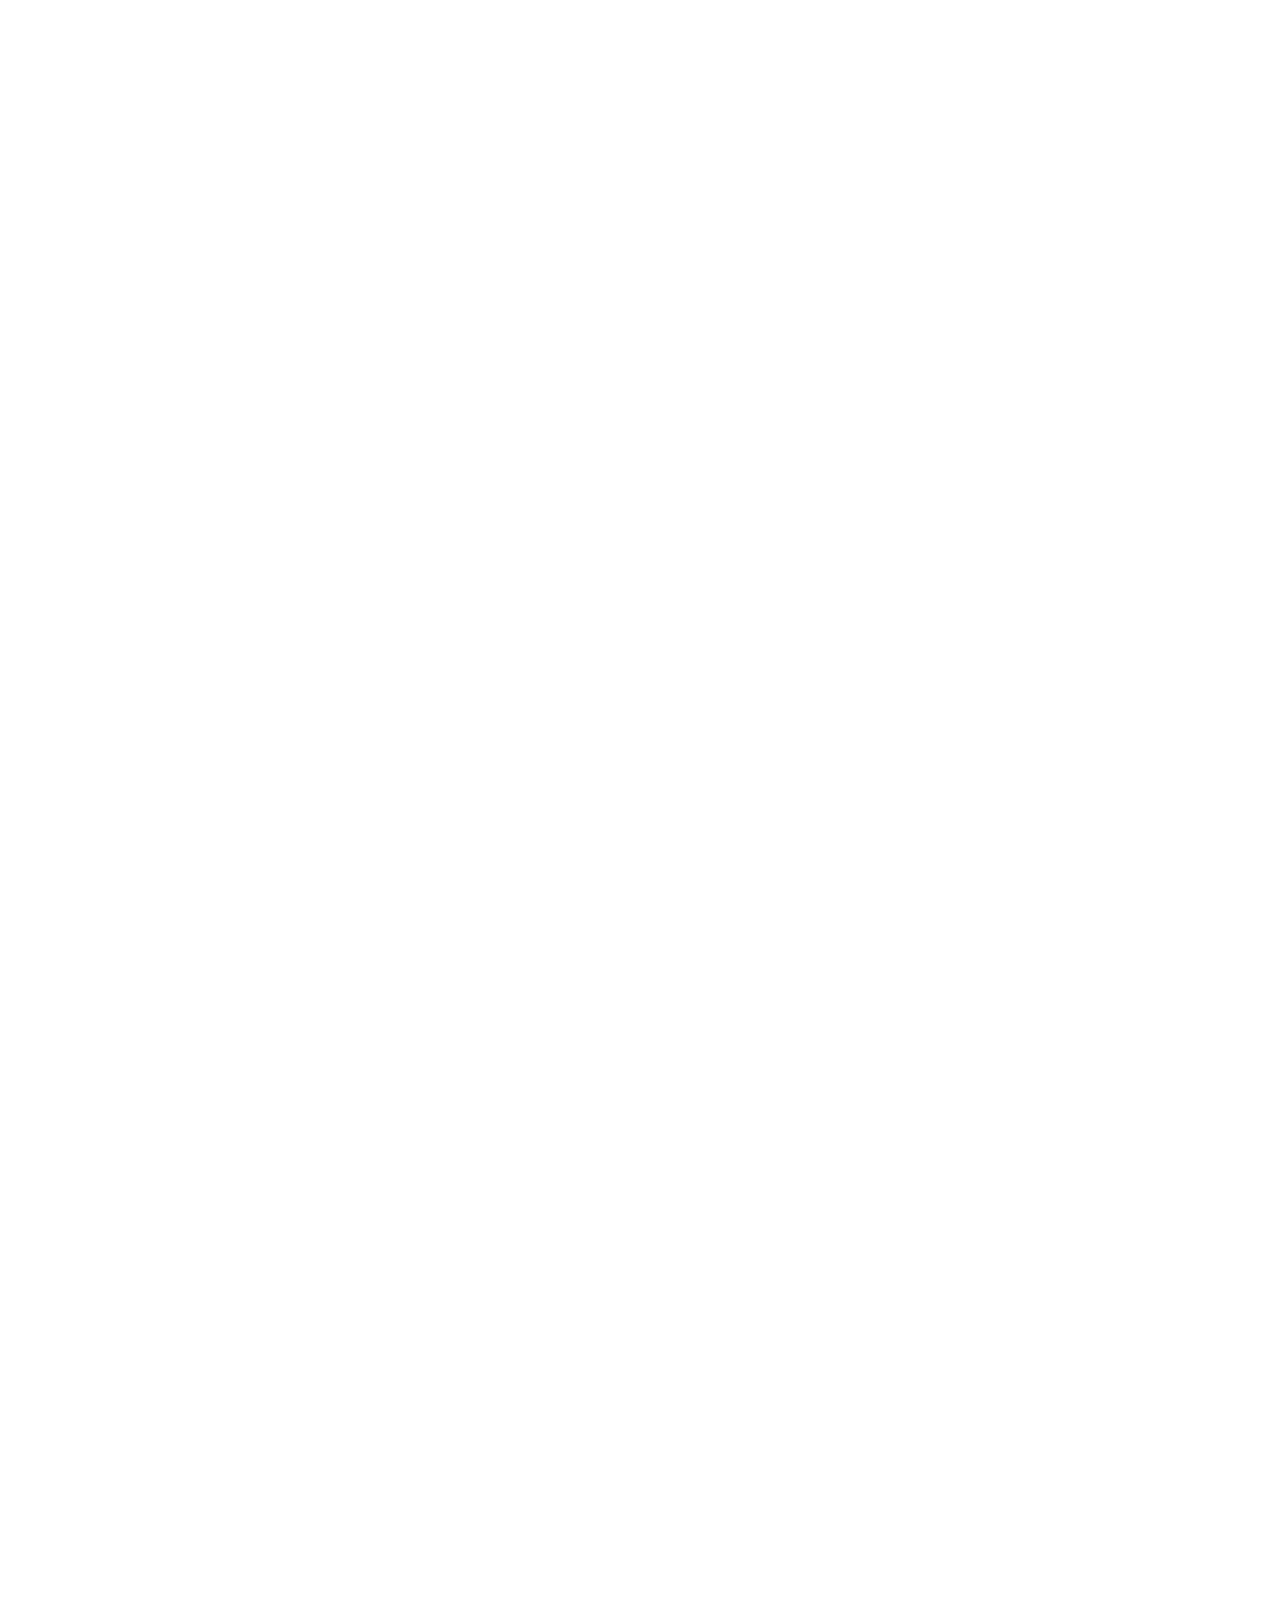
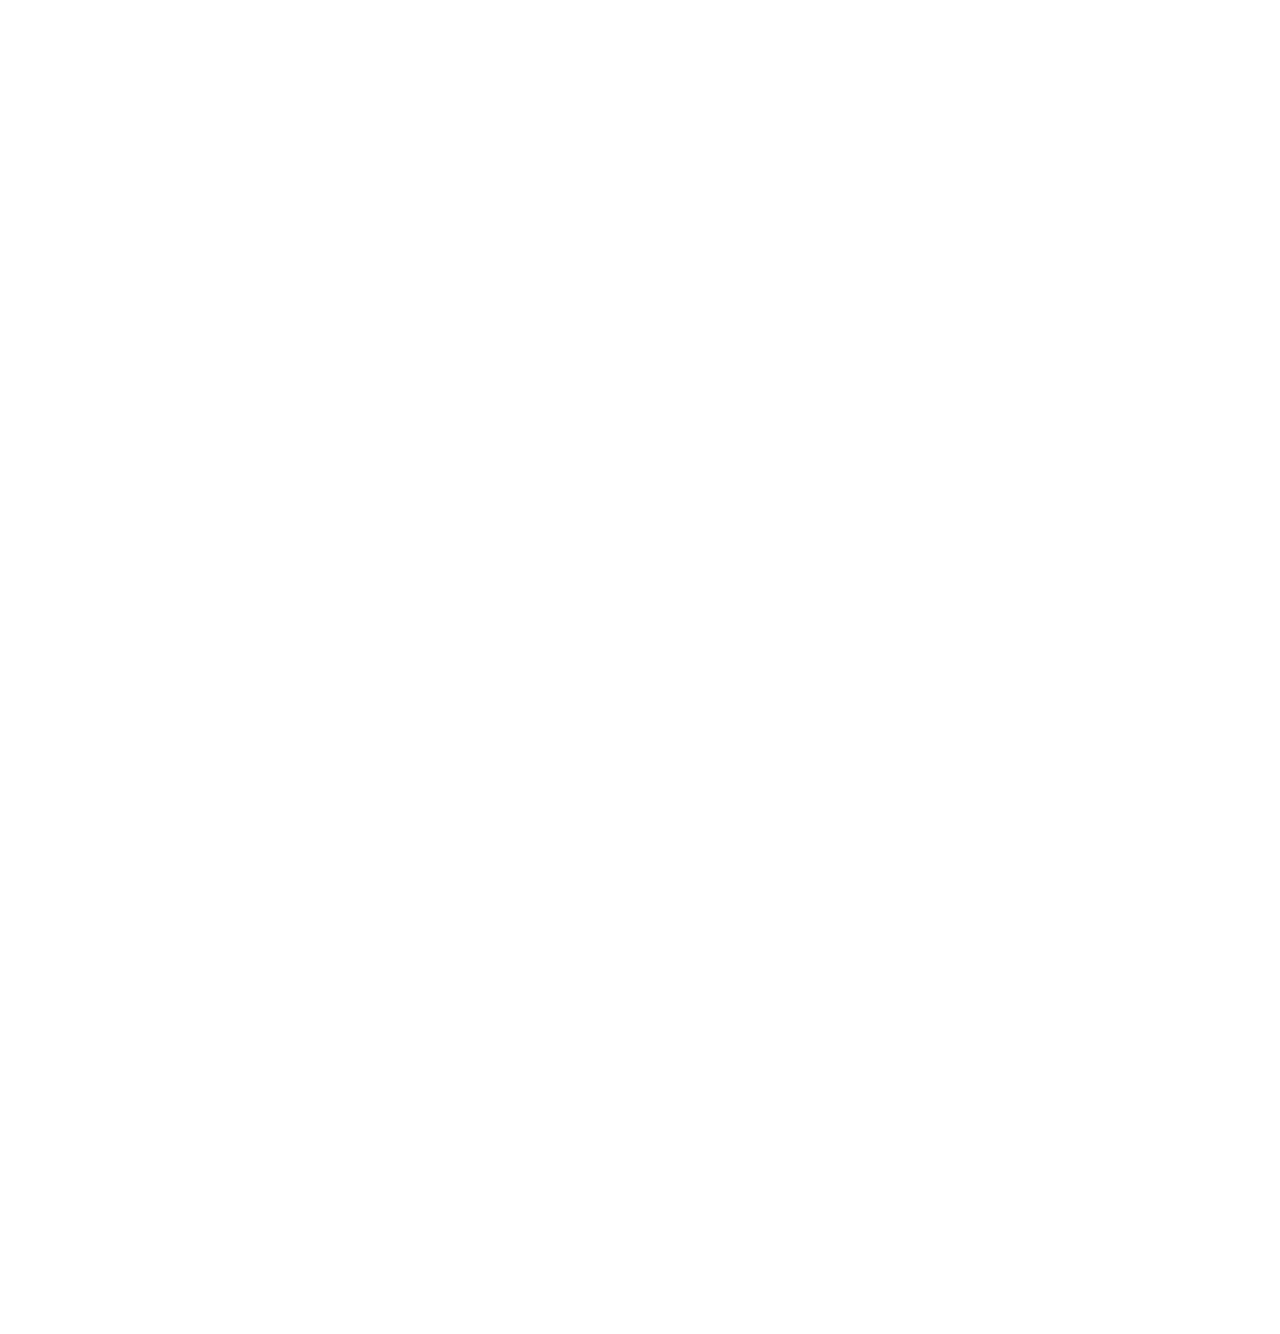
==== commit 661bd5f6: "Blog update at 2015-06-14 23:04:29" ====
--- a/index.html
+++ b/index.html
@@ -148,7 +148,7 @@
 
 <footer id="footer">
 	<!-- Icons -->
-
+  <ul class="actions"> <li><a href="https://twitter.com/ben_ouyang" class="icon fa-twitter"><span class="label">Twitter</span></a></li> <li><a href="#" class="icon fa-facebook"><span class="label">Facebook</span></a></li> <li><a href="#" class="icon fa-google-plus"><span class="label">Google+</span></a></li> <li><a href="#" class="icon fa-instagram"><span class="label">Instagram</span></a></li> </ul>
 
 	<!-- Menu -->
 	<ul class="menu">
